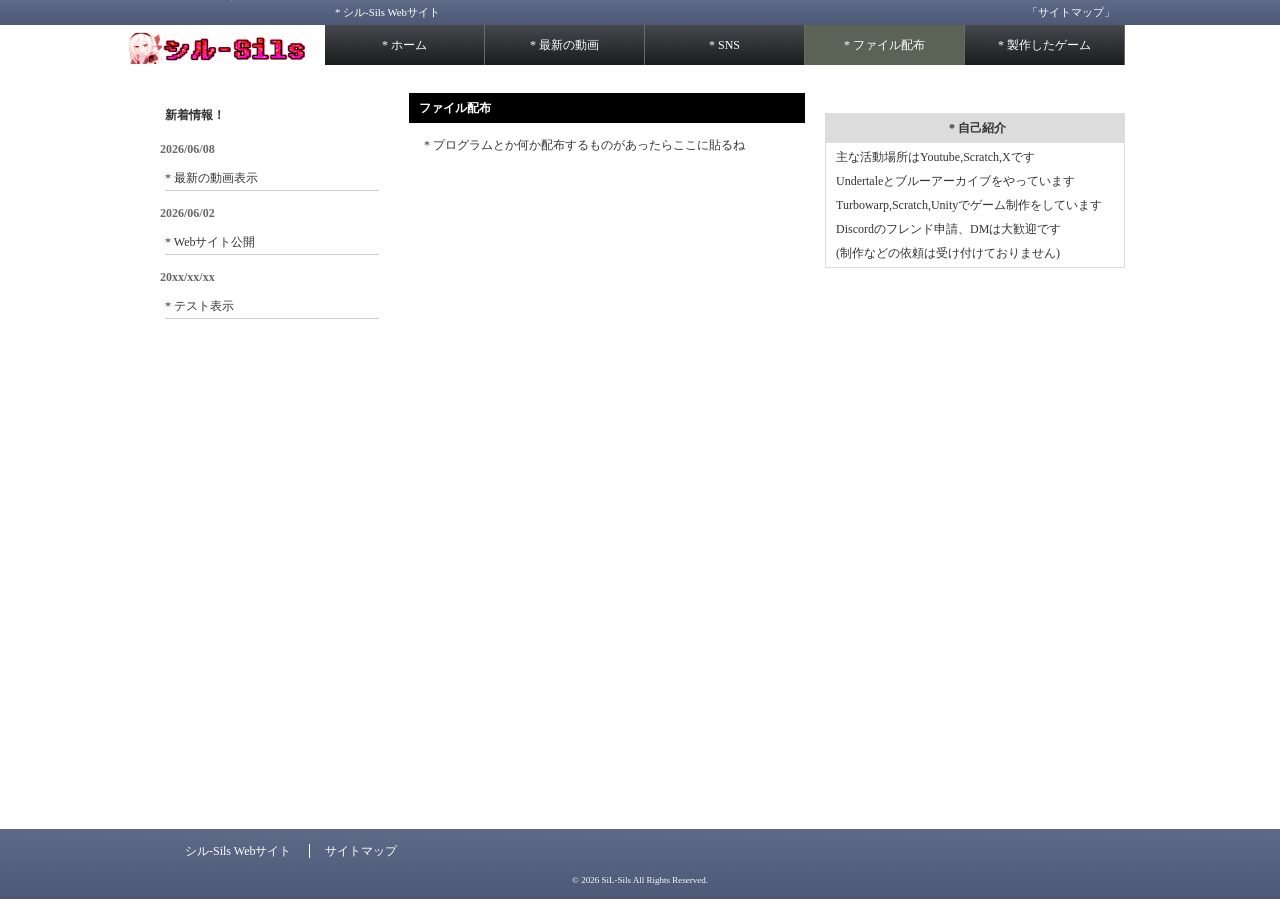
==== file.html @ fee367ef "Add files via upload" ====
<!DOCTYPE html PUBLIC "-//W3C//DTD XHTML 1.0 Transitional//EN" "http://www.w3.org/TR/xhtml1/DTD/xhtml1-transitional.dtd">
<html xmlns="http://www.w3.org/1999/xhtml">
<head>
<meta http-equiv="Content-Type" content="text/html; charset=utf-8" />
<meta http-equiv="Content-Style-Type" content="text/css" />
<meta http-equiv="Content-Script-Tyoe" content="text/javascript" />
<title>シル-Sils Webサイト</title>
<meta name="Description" content="シル-SilsのWebサイトです" />
<meta name="Keywords" content="シル,Sils,シル-Sils,scratch,youtube" />
<link rel="icon" href="https://yt3.googleusercontent.com/QIn8Z99h9ro_tQcAxfbNhWhd-Ui9F2Fjma9ja9V6LEUf-4Dwbdz6T8ar9phdPqNTNbHktsWdyA=s160-c-k-c0x00ffffff-no-rj" type="image/x-icon" />
<link rel="shortcut icon" type="img/x-icon" href="https://yt3.googleusercontent.com/QIn8Z99h9ro_tQcAxfbNhWhd-Ui9F2Fjma9ja9V6LEUf-4Dwbdz6T8ar9phdPqNTNbHktsWdyA=s160-c-k-c0x00ffffff-no-rj" />
<link href="css/style.css" rel="stylesheet" type="text/css" />
<link href="css/slidemenu.css" rel="stylesheet" type="text/css" />
<link href="css/skin.css" rel="stylesheet" type="text/css" />
</head>

<body onload="menuSlider.init('menu','slide')">

<!--　ヘッダー（サイト名やサイトの内容を示す部分）　-->
<div id="header">
  <div id="header_inner">
    <h1>* シル-Sils Webサイト</h1>

    <!-- ロゴ（ページ左上のサイト名の画像）　-->
    <div id="logo"> <a href="index.html" title="(サイト名)のトップページへ"><img src="images/logo.png" width="180" height="75" alt="(サイト名)のトップページへ" /></a>
      <!-- / #logo --></div>
    <p id="sitemap"><a href="sitemap.html">「サイトマップ」</a></p>

    <!--　ナビゲーションメニュー（ヘッダー内のメインメニュー）ー-->
    <div id="menubox">
      <div class="menu">
        <ul id="menu">
          <li><a href="index.html">* ホーム</a></li>
          <li><a href="movie.html">* 最新の動画</a></li>
          <li><a href="sns.html">* SNS</a></li>
          <li value="1"><a href="file.html">* ファイル配布</a></li>
          <li><a href="game.html">* 製作したゲーム</a></li>
        </ul>
        <div id="slide"></div>
        <!-- / .menu --></div>
      <!-- / #menubox --></div>
    <!-- / #header_inner --></div>
  <!-- / #header --></div>

<!--　ここからメインの内容　-->
<div id="container">
  <div id="main">
    <div id="content">
      <noscript>
      <p>※このページはJavaScriptを使用しています。JavaScript設定を有効にしてご覧ください。</p>
      </noscript>

      <!--　ページの中央部分　-->
      <div class="post">
        <h2>ファイル配布</h2>
        <ul>
          <li>* プログラムとか何か配布するものがあったらここに貼るね</li>
        </ul>

        <!-- / .post --></div>

      <!-- / #content --></div>

    <!--　ページの左部分　-->
    <div id="leftside">

      <!--　ページの左の内容　-->
      <h2>新着情報！</h2>
      <div class="newlist">
        <dl>
          <dt>2026/06/08</dt>
          <dd></a>* 最新の動画表示</a></dd>
          <dt>2026/06/02</dt>
          <dd></a>* Webサイト公開</a></dd>
          <dt>20xx/xx/xx</dt>
          <dd></a>* テスト表示</a></dd>
          <dt>20xx/xx/xx</dt>
          <dd></a>* テスト表示</a></dd>
          <dt>20xx/xx/xx</dt>
          <dd></a>* テスト表示</a></dd>
        </dl>
        <!-- / .newlist --></div>

      <!-- / #leftside --></div>
    <!-- / #main --></div>

  <!--　ページの右部分　-->
  <div id="rightside">
    <div align="center"><!--ここに広告などを掲載-->

      <!--ここからサンプルのflash表示なので削除してください-->


    </div>
    <table class="ta3">
      <tr>
        <th><h2>* 自己紹介</h2></th>
      </tr>
      <tr>
        <td>主な活動場所はYoutube,Scratch,Xです<br />
          Undertaleとブルーアーカイブをやっています<br />
          Turbowarp,Scratch,Unityでゲーム制作をしています<br />
		  Discordのフレンド申請、DMは大歓迎です<br />
          (制作などの依頼は受け付けておりません)<br />
      </tr>
    </table>

    <!-- / #rightside --></div>

  <!-- / #container --></div>

<!--　ページの下部分　-->
<div id="footer">
  <div id="footer_inner">
    <div id="footmenu">
      <ul>
        <li class="first"><a href="index.html">シル-Sils Webサイト</a></li>
        <li><a href="sitemap.html">サイトマップ</a></li>
      </ul>
      <!-- / #footmenu --></div>
    <p>© 2026 SiL-Sils All Rights Reserved. </p>
    <!-- / #footer_inner --></div>
  <!-- / #footer --></div>

<!--　javascript設定　-->
<script type="text/javascript" src="https://ajax.googleapis.com/ajax/libs/jquery/1.7.1/jquery.min.js"></script>
<script type="text/javascript" src="js/slidemenu.js"></script>
<script type="text/javascript" src="js/footerFixed.js"></script> <!--フッターを下に固定-->

</body>
</html>
---- css/style.css ----
﻿@charset "utf-8"; /*文字コード指定*/

/* ----- css reset(各ブラウザで指定されているスタイルを初期化)と全体設定 ----- */


/*  使えるフォントとして、"JF-Dot-Shinonome14"を追加  */
@font-face {　　
    font-family: "JFドット東雲ゴシック14 Regular";
    src: url(JF-Dot-Shinonome14.ttf);
}

@font-face {　　
    font-family: "Determination JP";
    src: url(DeterminationJP.ttf);
}

body, div, dl, dt, dd, ul, ol, li, h1, h2, h3, h4, h5, h6, form, input, textarea, p, th, td, img {
	margin: 0; /*ボックス外側の余白(値1つは上下左右をまとめて指定)*/
	padding: 0; /*ボックス内側の余白(値1つは上下左右をまとめて指定)*/
	border: 0; /*境界線指定*/
}

body {
	line-height: 2;	/*行の高さ指定(数値のみの場合はfont-sizeの倍数)*/
	font-family: "Determination JP","メイリオ", Meiryo, "ＭＳ Ｐゴシック", Osaka, "ヒラギノ角ゴ Pro W3", "Hiragino Kaku Gothic Pro"; /*フォントの種類指定(左から優先順位)*/
	font-size: 75%; /* フォントサイズ指定(%はブラウザに設定した標準文字サイズ(通常16px)に対する値)*/
	color: #333333; /*文字色指定*/
}

ol, ul {
	list-style: none; /*リストマーカーの種類指定(noneはなし)*/
}

a { /*リンクの文字設定(マウスをのせる前)*/
	color: #0000FF; /*文字色指定*/
	text-decoration: none; /*テキストの装飾指定(下線、上線など)(noneはなし)*/
}

a:hover { /*リンクの文字設定(マウスをのせた時)*/
	color: #C74B15; /*文字色指定*/
	text-decoration: underline; /*テキストの装飾指定(下線、上線など)(underlineは下線を引く)*/
}

.color1 {
	color: #FF0033; /*文字色指定*/
}

/* ----- ヘッダー(ページの一番上の部分) ----- */

#header {
	background-image: url(../images/header.gif); /*背景画像指定　url(画像ファイルを指定)*/
	background-repeat: repeat-x; /*背景画像の並べかた(repeat-xは横方向に繰り返し並べる)*/
	height: 73px; /*領域の高さ指定*/
	width: auto; /*幅指定(autoは初期値に戻す)*/
}

#header_inner {
	position: relative; /*ボックスの配置方法(relativeは相対位置配置)*/
	margin: 0 auto; /*ボックス外側の余白(値2つは左から上下,左右の値)*/
	width: 970px; /*幅指定*/
}

#header h1 {
	position: absolute; /*ボックスの配置方法(absoluteは絶対位置配置)*/
	left: 180px; /*左からの距離(positionで指定している場合に適用)*/
	top: 2px; /*上からの距離(positionで指定している場合に適用)*/
	font-size: 0.9em; /*フォントサイズ指定(emはフォントの高さを１とした相対指定)*/
	font-weight: normal; /*フォントの太さ指定(boldは太字)*/
	color: #ffffff; /*文字色指定*/
}

#logo {
	position: absolute; /*ボックスの配置方法(absoluteは絶対位置配置)*/
	left: -30px; /*左からの距離(positionで指定している場合に適用)*/
	top: 0px; /*上からの距離(positionで指定している場合に適用)*/
}

#sitemap a {
	position: absolute; /*ボックスの配置方法(absoluteは絶対位置配置)*/
	right: 10px; /*右からの距離(positionで指定している場合に適用)*/
	top: 2px; /*上からの距離(positionで指定している場合に適用)*/
	font-size: 0.9em; /*フォントサイズ指定(emはフォントの高さを１とした相対指定)*/
	color: #ffffff; /*文字色指定*/
}

/* ----- レイアウト ----- */

#container { /*container(入れ物、容器)の中に各要素(ボックス)を配置*/
	width: 970px; /*幅指定*/
	margin: auto; /*ボックス外側の余白(autoはボックス幅や隣接する他ボックス幅による自動余白割り当て)*/
	background-color:#ffffff; /*背景色指定*/
}

#container a:hover img { /*画像にマウスをのせた時半透明にする*/
	filter: Alpha(opacity=70); /*視覚効果(IE独自) Alphaは透過表示 opacityは開始透明度*/
	opacity: 0.7; /*要素の透明度*/
}

#main {
	width: 650px; /*幅指定*/
	float: left; /*要素を左か右に寄せて配置(leftは左に寄せる)*/
}

#main2 {
	width: 790px; /*幅指定*/
	float: left; /*要素を左か右に寄せて配置(leftは左に寄せる)*/
}

#content {
	width: 396px; /*幅指定*/
	float: right; /*要素を左か右に寄せて配置(rightは右に寄せる)*/
	margin: 20px 0; /*ボックス外側の余白(値2つは左から上下,左右の値)*/
}

#content2 {
	width: 610px; /*幅指定*/
	float: right; /*要素を左か右に寄せて配置(rightは右に寄せる)*/
	margin: 20px 0; /*ボックス外側の余白(値2つは左から上下,左右の値)*/
}

#leftside {
	width: 234px; /*幅指定*/
	float: left; /*要素を左か右に寄せて配置(leftは左に寄せる)*/
	margin: 20px 0; /*ボックス外側の余白(値2つは左から上下,左右の値)*/
}

#leftside2 {
	width: 160px; /*幅指定*/
	float: left; /*要素を左か右に寄せて配置(leftは左に寄せる)*/
	margin: 20px 0; /*ボックス外側の余白(値2つは左から上下,左右の値)*/
}

#rightside {
	width: 300px; /*幅指定*/
	float: right; /*要素を左か右に寄せて配置(rightは右に寄せる)*/
	margin: 20px 0; /*ボックス外側の余白(値2つは左から上下,左右の値)*/
}

#rightside2 {
	width: 160px; /*幅指定*/
	float: right; /*要素を左か右に寄せて配置(rightは右に寄せる)*/
	margin: 20px 0; /*ボックス外側の余白(値2つは左から上下,左右の値)*/
}

/* ----- フッター(ページの一番下の部分) ----- */

#footer {
	clear: both; /*floatの回り込みを解除*/
	height: 70px; /*領域の高さを指定*/
	width: 100%; /*幅指定(100%は画面横幅いっぱいに表示)*/
	background-image: url(../images/foot.gif); /*背景画像指定　url(画像ファイルを指定)*/
	background-repeat: repeat-x; /*背景画像の並べかた(repeat-xは横方向に繰り返し並べる)*/
}

#footer_inner {
	position: relative; /*ボックスの配置方法(relativeは相対位置配置)*/
	width: 970px; /*幅指定*/
	margin: 0 auto; /*ボックス外側の余白(値2つは左から上下,左右の値)*/
	padding: 10px; /*ボックス内側の余白(値1つは上下左右をまとめて指定)*/
}

#footer p {
	font-size: 0.75em; /*フォントサイズ指定(emはフォントの高さを１とした相対指定)*/
	color: #ffffff; /*文字色指定*/
	text-align: center; /*行の水平方向の揃え方(centerは中央揃え)*/
}

#footerlogo {
	position: absolute; /*ボックスの配置方法(absoluteは絶対位置配置)*/
	right: 0px; /*左からの距離(positionで指定している場合に適用)*/
	top: 10px; /*上からの距離(positionで指定している場合に適用)*/
}

/* ----- フッターメニュー ----- */

#footmenu {
	margin-bottom: 8px; /*ボックス外側下の余白*/
	text-align: left; /*行の水平方向の揃え方(leftは左寄せ)*/
}

#footmenu li {
	padding-left: 15px; /*ボックス内側左の余白*/
	margin-left: 15px; /*ボックス外側左の余白*/
	border-left: solid 1px #ffffff; /*左境界線の一括指定(solidは1本線,線の太さ,線の色)*/
	display: inline; /*要素の表示形式指定(inlineはインラインレベルで表示(リストを横並び))*/
	list-style-type: none; /*リストマーカーの種類指定(noneはなし)*/
}

#footmenu li.first {
	border-left: none; /*左境界線の一括指定(noneはなし)*/
}

#footmenu a { /*リンクの文字設定(マウスをのせる前)*/
	color: #ffffff; /*文字色指定*/
	text-decoration: none; /*テキストの装飾指定(下線、上線など)(noneはなし)*/
}

#footmenu a:hover { /*リンクの文字設定(マウスをのせた時)*/
	text-decoration: underline; /*テキストの装飾指定(下線、上線など)(underlineは下線を引く)*/
}

/* ----- コンテンツ ----- */

.post {
	clear: both; /*floatの回り込みを解除*/
	width: auto; /*幅指定(autoは初期値に戻す)*/
}

.post h2 {
	background-image: url(../images/h2.gif); /*背景画像指定　url(画像ファイルを指定)*/
	background-repeat: repeat-x; /*背景画像の並べかた(repeat-xは横方向に繰り返し並べる)*/
	line-height: 30px;	/*行の高さ指定*/
	margin-bottom: 10px; /*ボックス外側下の余白*/
	font-size: 1em; /*フォントサイズ指定(emはフォントの高さを１とした相対指定)*/
	color: #ffffff; /*文字色指定*/
	padding-left: 10px; /*ボックス内側左の余白*/
}

.post ul {
	margin-bottom: 15px; /*ボックス外側下の余白*/
}

.post ul li {
	padding-left: 15px; /*ボックス内側左の余白*/
}

/* ---- 画像リストの設定 ----- */

.product {
	overflow: hidden; /*領域に入りきらない内容の処理(hiddenははみ出す場合表示されず)*/
	padding: 5px; /*ボックス内側の余白(値1つは上下左右をまとめて指定)*/
	border: 1px solid #dcdcdc; /*境界線の一括指定(solidは1本線,線の太さ,線の色)*/
	margin-bottom: 10px; /*ボックス外側下の余白*/
	width: 597px; /*幅指定*/
}

.product img {
	float: left; /*要素を左か右に寄せて配置(leftは左に寄せる)*/
	width: 170px; /*幅指定*/
}

.product h3 {
	font-size: 1em; /*フォントサイズ指定(emはフォントの高さを１とした相対指定)*/
	color: #055723;	/*文字色*/
	padding-left: 180px; /*ボックス内側左の余白*/
}

.product h3 a {
	color: #055723;	/*文字色指定*/
}

.product p {
	padding-left: 180px; /*ボックス内側左の余白*/
}

/* ---- テーブルの設定 ----- */

.ta1 {
	width: 610px; /*幅指定*/
	border-collapse: collapse; /*境界線の表示指定(collapseは重ねて表示)*/
	margin-bottom: 10px; /*ボックス外側下の余白*/
}

.ta1 th, td {
	border: solid 1px #dcdcdc; /*境界線の一括指定(solidは1本線,線の太さ,線の色)*/
	padding: 10px; /*ボックス内側の余白(値1つは上下左右をまとめて指定)*/
	font-size: 1em; /*フォントサイズ指定(emはフォントの高さを１とした相対指定)*/
	text-align: left; /*行の水平方向の揃え方(leftは左寄せ)*/
}

.ta1 th {
	background-color: #f0f6da; /*背景色指定*/
	color: #333333; /*文字色指定*/
}

.ta1 td {
	padding-left: 10px; /*ボックス内側左の余白*/
}
/* ---- ボックスの設定 ----- */

.box {
	overflow: hidden; /*領域に入りきらない内容の処理(hiddenははみ出す場合表示されず)*/
	padding: 5px; /*ボックス内側の余白(値1つは上下左右をまとめて指定)*/
	border: 1px solid #dcdcdc; /*境界線の一括指定(solidは1本線,線の太さ,線の色)*/
	margin-bottom: 10px; /*ボックス外側下の余白*/
	width: 598px; /*幅指定*/
}

/* ---- 入力フォームの設定 ----- */

#formtable {
	width: 610px; /*幅指定*/
}

#formtable table {
	width: 100%; /*幅指定(100%は画面横幅いっぱいに表示)*/
	border-collapse: collapse; /*境界線の表示指定(collapseは重ねて表示)*/
}

#formtable th {
	width: 100px; /*幅指定*/
	border: solid 1px #dcdcdc; /*境界線の一括指定(solidは1本線,線の太さ,線の色)*/
	padding: 5px; /*ボックス内側の余白(値1つは上下左右をまとめて指定)*/
	background-color: #f0f6da; /*背景色指定*/
	font-size: 1em; /*フォントサイズ指定(emはフォントの高さを１とした相対指定)*/
	color: #333333; /*文字色指定*/
	text-align: left; /*行の水平方向の揃え方(leftは左寄せ)*/
}

#formtable td {
	border: solid 1px #dcdcdc; /*境界線の一括指定(solidは1本線,線の太さ,線の色)*/
	padding: 5px; /*ボックス内側の余白(値1つは上下左右をまとめて指定)*/
	font-size: 1em; /*フォントサイズ指定(emはフォントの高さを１とした相対指定)*/
}

#formtable input {
	border: solid 1px #bfbec5; /*境界線の一括指定(solidは1本線,線の太さ,線の色)*/
}

#formtable textarea {
	border: solid 1px #bfbec5; /*境界線の一括指定(solidは1本線,線の太さ,線の色)*/
}

#formtable p {
	margin: 10px 0; /*ボックス外側の余白(値2つは左から上下,左右の値)*/
	text-align:center; /*行の水平方向の揃え方(centerは中央揃え)*/
}

.formimg {
	border: none !important; /*境界線の一括指定(noneはなし)*/
}
/* ----- ページ左の内容 ----- */

#leftside img {
	margin-bottom: 10px; /*ボックス外側下の余白*/
}

#leftside h2 {
	padding-left: 10px; /*ボックス内側左の余白*/
	margin: 10px 0; /*ボックス外側の余白(値2つは左から上下,左右の値)*/
	font-size: 1em; /*フォントサイズ指定(emはフォントの高さを１とした相対指定)*/
	color: #333333; /*文字色指定*/
}

/* ----- ページ左の新着情報設定 ----- */

.newlist {
	margin-bottom: 15px; /*ボックス外側下の余白*/
}

.newlist dl {
	width: auto; /*幅指定(autoは初期値に戻す)*/
	height: 200px; /*領域の高さ指定*/
	overflow: auto; /*領域に入りきらない内容の処理(autoはブラウザに依存(通常はみ出す場合はスクロール表示))*/
	padding-left: 5px; /*ボックス内側左の余白*/
	text-align: left; /*行の水平方向の揃え方(leftは左寄せ)*/
}

.newlist dt {
	font-weight: bold; /*フォントの太さ指定(boldは太字)*/
	color: #666666; /*文字色指定*/
}

.newlist dd {
	border-bottom: 1px solid #cccccc; /*下境界線の一括指定(solidは1本線,線の太さ,線の色)*/
	margin: 5px 10px 10px 5px; /*ボックス外側の余白(値4つは左から上,右,下,左の値)*/
}

/* ----- ページ左のメニュー設定 ----- */

.menu_list {
	width: 160px; /*幅指定*/
}

.menu_head {
	padding: 10px; /*ボックス内側の余白(値1つは上下左右をまとめて指定)*/
	cursor: pointer; /*マウスカーソルの形状を指定(pointerはリンクカーソル)*/
	position: relative; /*ボックスの配置方法(relativeは相対位置配置)*/
	margin-bottom: 1px; /*ボックス外側下の余白*/
	font-weight: bold; /*フォントの太さ指定(boldは太字)*/
	background: #5C6884 url(../images/left.png) center right no-repeat; /*背景に関する指定*/
}

.menu_head a {
	color: #ffffff; /*文字色指定*/
	text-decoration: none; /*テキストの装飾指定(下線、上線など)(noneはなし)*/
}

.menu_head a:hover {
	color: #f5b1aa; /*文字色指定*/
	text-decoration: none; /*テキストの装飾指定(下線、上線など)(noneはなし)*/
}

.menu_body {
	display: none; /*要素の表示形式指定(noneは表示されず)*/
}

.menu_body a {
	display: block; /*要素の表示形式指定(blockはブロックレベルで表示)*/
	color: #006699; /*文字色指定*/
	background-color: #e7e7eb;/*背景色指定*/
	padding-left: 20px; /*ボックス内側左の余白*/
	font-weight: bold; /*フォントの太さ指定(boldは太字)*/
	text-decoration: none; /*テキストの装飾指定(下線、上線など)(noneはなし)*/
}

.menu_body a:hover {
	color: #aa4c8f; /*文字色指定*/
	text-decoration: none; /*テキストの装飾指定(下線、上線など)(noneはなし)*/
}

/* ----- ページ左のテーブル設定 ----- */

.ta2 {
	width: 160px; /*幅指定*/
	border-collapse: collapse; /*境界線の表示指定(collapseは重ねて表示)*/
	margin: 20px 0; /*ボックス外側の余白(値2つは左から上下,左右の値)*/
}

.ta2 th, td {
	border: solid 1px #dcdcdc; /*境界線の一括指定(solidは1本線,線の太さ,線の色)*/
	padding: 2px 0; /*ボックス内側の余白(値2つは左から上下,左右の値)*/
	font-size: 1em; /*フォントサイズ指定(emはフォントの高さを１とした相対指定)*/
	text-align: left; /*行の水平方向の揃え方(leftは左寄せ)*/
}

.ta2 th {
	background-color: #dcdcdc; /*背景色指定*/
}

.ta2 td {
	padding-left: 10px; /*ボックス内側左の余白*/
}

.ta2 h2 {
	font-size: 1em; /*フォントサイズ指定(emはフォントの高さを１とした相対指定)*/
	color: #333333; /*文字色指定*/
	padding-left: 5px; /*ボックス内側左の余白*/
}

/* ----- ページ右の内容 ----- */

/* ----- ページ右のテーブル設定 ----- */

.ta3 {
	width: 300px; /*幅指定*/
	border-collapse: collapse; /*境界線の表示指定(collapseは重ねて表示)*/
	margin: 20px 0; /*ボックス外側の余白(値2つは左から上下,左右の値)*/
}

.ta3 th, td {
	border: solid 1px #dcdcdc; /*境界線の一括指定(solidは1本線,線の太さ,線の色)*/
	padding: 2px 0; /*ボックス内側の余白(値2つは左から上下,左右の値)*/
	font-size: 1em; /*フォントサイズ指定(emはフォントの高さを１とした相対指定)*/
	text-align: left; /*行の水平方向の揃え方(leftは左寄せ)*/
}

.ta3 th {
	background-color: #dcdcdc; /*背景色指定*/
	text-align: center; /*行の水平方向の揃え方(centerは中央寄せ)*/
}

.ta3 td {
	padding-left: 10px; /*ボックス内側左の余白*/
}

.ta3 h2 {
	font-size: 1em; /*フォントサイズ指定(emはフォントの高さを１とした相対指定)*/
	color: #333333; /*文字色指定*/
	padding-left: 5px; /*ボックス内側左の余白*/
}




/* YouTube動画 */
.youtube-wrap {
    text-align: center;
    margin: 10px 0;
}

.youtube-wrap iframe {
    width: 320px;
    height: 180px;
    border: none;
}
---- css/slidemenu.css ----
#menubox {
	position: absolute;
	left: 170px;
	top: 25px;
}

.menu {
	position:relative;
	background:url(../images/menubg.gif);
	background-repeat: repeat-x;
	height:40px;
	width:800px
}

.menu ul {
	list-style:none;
	z-index:10;
	position:absolute;
	z-index:100;
}

.menu li {
	float:left
}

.menu li a {
	border-right: solid 1px #696969;
	width: 159px;
	color: #fff;
	display: block;
	line-height: 40px;
	text-align: center;
}

.menu a, .menu a:active, .menu a:visited, .menu a:hover {
	text-decoration:none;
	color:#FFF;
}

#slide {
	position:absolute;
	height:40px;
	background:#5b6356;
	z-index:10
}
---- css/skin.css ----
.jcarousel-skin-youtube-player .jcarousel-container {
    -moz-border-radius: 10px;
    border: 1px solid #000;
    background: #000;
}

.jcarousel-skin-youtube-player .jcarousel-direction-rtl {
	direction: rtl;
}

.jcarousel-skin-youtube-player .jcarousel-container-horizontal {
    width: 314px;
    padding: 4px 40px;
}

.jcarousel-skin-youtube-player .jcarousel-container-vertical {
    width: 75px;
    height: 245px;
    padding: 40px 20px;
}

.jcarousel-skin-youtube-player .jcarousel-clip-horizontal {
    width:  314px;
    height: 75px;
}

.jcarousel-skin-youtube-player .jcarousel-clip-vertical {
    width:  75px;
    height: 245px;
}

.jcarousel-skin-youtube-player .jcarousel-item {
    width: 75px;
    height: 75px;
}

.jcarousel-skin-youtube-player .jcarousel-item-horizontal {
	margin-left: 0;
	margin-right: 10px;
	cursor: pointer;
}

.jcarousel-skin-youtube-player .jcarousel-direction-rtl .jcarousel-item-horizontal {
	margin-left: 10px;
    margin-right: 0;
}

.jcarousel-skin-youtube-player .jcarousel-item-vertical {
    margin-bottom: 10px;
}

.jcarousel-skin-youtube-player .jcarousel-item-placeholder {
    background: #fff;
    color: #000;
}

/**
 *  Horizontal Buttons
 */
.jcarousel-skin-youtube-player .jcarousel-next-horizontal {
    position: absolute;
    top: 24px;
    right: 5px;
    width: 32px;
    height: 32px;
    cursor: pointer;
    background: transparent url(../images/next-horizontal.png) no-repeat 0 0;
}

.jcarousel-skin-youtube-player .jcarousel-direction-rtl .jcarousel-next-horizontal {
    left: 5px;
    right: auto;
    background-image: url(../images/prev-horizontal.png);
}

.jcarousel-skin-youtube-player .jcarousel-next-horizontal:hover {
    background-position: -32px 0;
}

.jcarousel-skin-youtube-player .jcarousel-next-horizontal:active {
    background-position: -64px 0;
}

.jcarousel-skin-youtube-player .jcarousel-next-disabled-horizontal,
.jcarousel-skin-youtube-player .jcarousel-next-disabled-horizontal:hover,
.jcarousel-skin-youtube-player .jcarousel-next-disabled-horizontal:active {
    cursor: default;
    background-position: -96px 0;
}

.jcarousel-skin-youtube-player .jcarousel-prev-horizontal {
    position: absolute;
    top: 24px;
    left: 5px;
    width: 32px;
    height: 32px;
    cursor: pointer;
    background: transparent url(../images/prev-horizontal.png) no-repeat 0 0;
}

.jcarousel-skin-youtube-player .jcarousel-direction-rtl .jcarousel-prev-horizontal {
    left: auto;
    right: 5px;
    background-image: url(../images/next-horizontal.png);
}

.jcarousel-skin-youtube-player .jcarousel-prev-horizontal:hover {
    background-position: -32px 0;
}

.jcarousel-skin-youtube-player .jcarousel-prev-horizontal:active {
    background-position: -64px 0;
}

.jcarousel-skin-youtube-player .jcarousel-prev-disabled-horizontal,
.jcarousel-skin-youtube-player .jcarousel-prev-disabled-horizontal:hover,
.jcarousel-skin-youtube-player .jcarousel-prev-disabled-horizontal:active {
    cursor: default;
    background-position: -96px 0;
}

/**
 *  Vertical Buttons
 */
.jcarousel-skin-youtube-player .jcarousel-next-vertical {
    position: absolute;
    bottom: 5px;
    left: 43px;
    width: 32px;
    height: 32px;
    cursor: pointer;
    background: transparent url(../images/next-vertical.png) no-repeat 0 0;
}

.jcarousel-skin-youtube-player .jcarousel-next-vertical:hover {
    background-position: 0 -32px;
}

.jcarousel-skin-youtube-player .jcarousel-next-vertical:active {
    background-position: 0 -64px;
}

.jcarousel-skin-youtube-player .jcarousel-next-disabled-vertical,
.jcarousel-skin-youtube-player .jcarousel-next-disabled-vertical:hover,
.jcarousel-skin-youtube-player .jcarousel-next-disabled-vertical:active {
    cursor: default;
    background-position: 0 -96px;
}

.jcarousel-skin-youtube-player .jcarousel-prev-vertical {
    position: absolute;
    top: 5px;
    left: 43px;
    width: 32px;
    height: 32px;
    cursor: pointer;
    background: transparent url(../images/prev-vertical.png) no-repeat 0 0;
}

.jcarousel-skin-youtube-player .jcarousel-prev-vertical:hover {
    background-position: 0 -32px;
}

.jcarousel-skin-youtube-player .jcarousel-prev-vertical:active {
    background-position: 0 -64px;
}

.jcarousel-skin-youtube-player .jcarousel-prev-disabled-vertical,
.jcarousel-skin-youtube-player .jcarousel-prev-disabled-vertical:hover,
.jcarousel-skin-youtube-player .jcarousel-prev-disabled-vertical:active {
    cursor: default;
    background-position: 0 -96px;
}
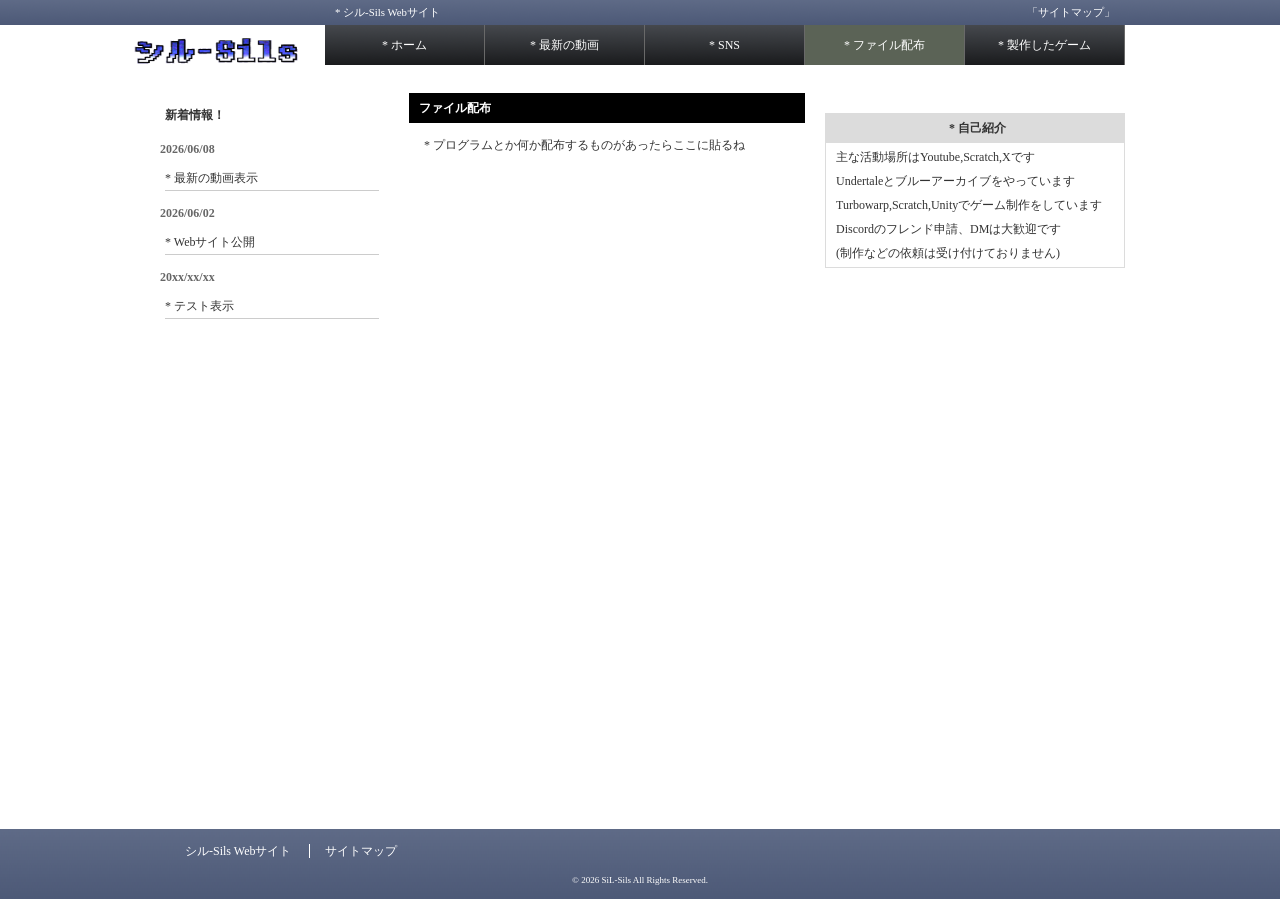
==== commit 99c5e851: "Update file.html" ====
--- a/file.html
+++ b/file.html
@@ -7,8 +7,8 @@
 <title>シル-Sils Webサイト</title>
 <meta name="Description" content="シル-SilsのWebサイトです" />
 <meta name="Keywords" content="シル,Sils,シル-Sils,scratch,youtube" />
-<link rel="icon" href="https://yt3.googleusercontent.com/QIn8Z99h9ro_tQcAxfbNhWhd-Ui9F2Fjma9ja9V6LEUf-4Dwbdz6T8ar9phdPqNTNbHktsWdyA=s160-c-k-c0x00ffffff-no-rj" type="image/x-icon" />
-<link rel="shortcut icon" type="img/x-icon" href="https://yt3.googleusercontent.com/QIn8Z99h9ro_tQcAxfbNhWhd-Ui9F2Fjma9ja9V6LEUf-4Dwbdz6T8ar9phdPqNTNbHktsWdyA=s160-c-k-c0x00ffffff-no-rj" />
+<link rel="icon" href="https://yt3.googleusercontent.com/PaTu3JoCVKhLXDaODBv2FTt5JC5zRTrA-vMF3Kq2HASyfAJZQvDPkZcggd02HHlKwzv2WP2Zsg=s160-c-k-c0x00ffffff-no-rj" type="image/x-icon" />
+<link rel="shortcut icon" type="img/x-icon" href="https://yt3.googleusercontent.com/PaTu3JoCVKhLXDaODBv2FTt5JC5zRTrA-vMF3Kq2HASyfAJZQvDPkZcggd02HHlKwzv2WP2Zsg=s160-c-k-c0x00ffffff-no-rj" />
 <link href="css/style.css" rel="stylesheet" type="text/css" />
 <link href="css/slidemenu.css" rel="stylesheet" type="text/css" />
 <link href="css/skin.css" rel="stylesheet" type="text/css" />
